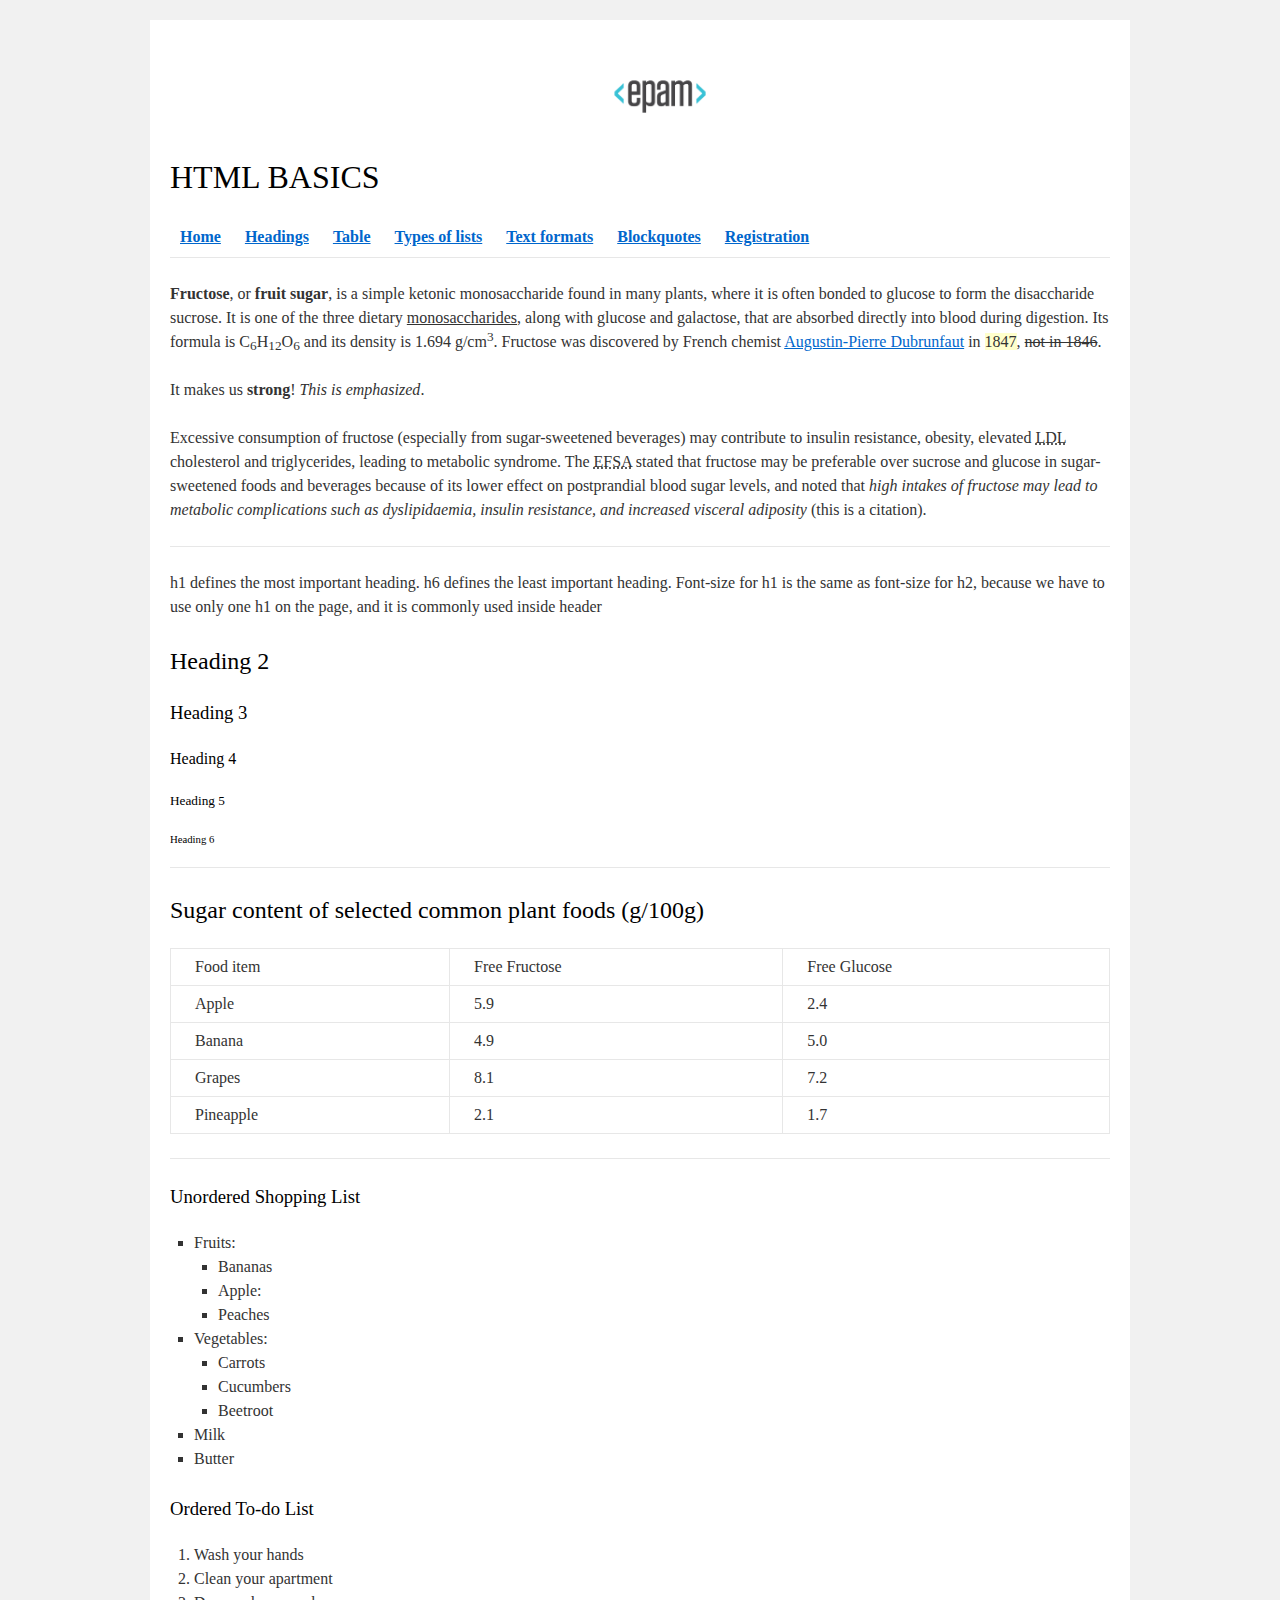
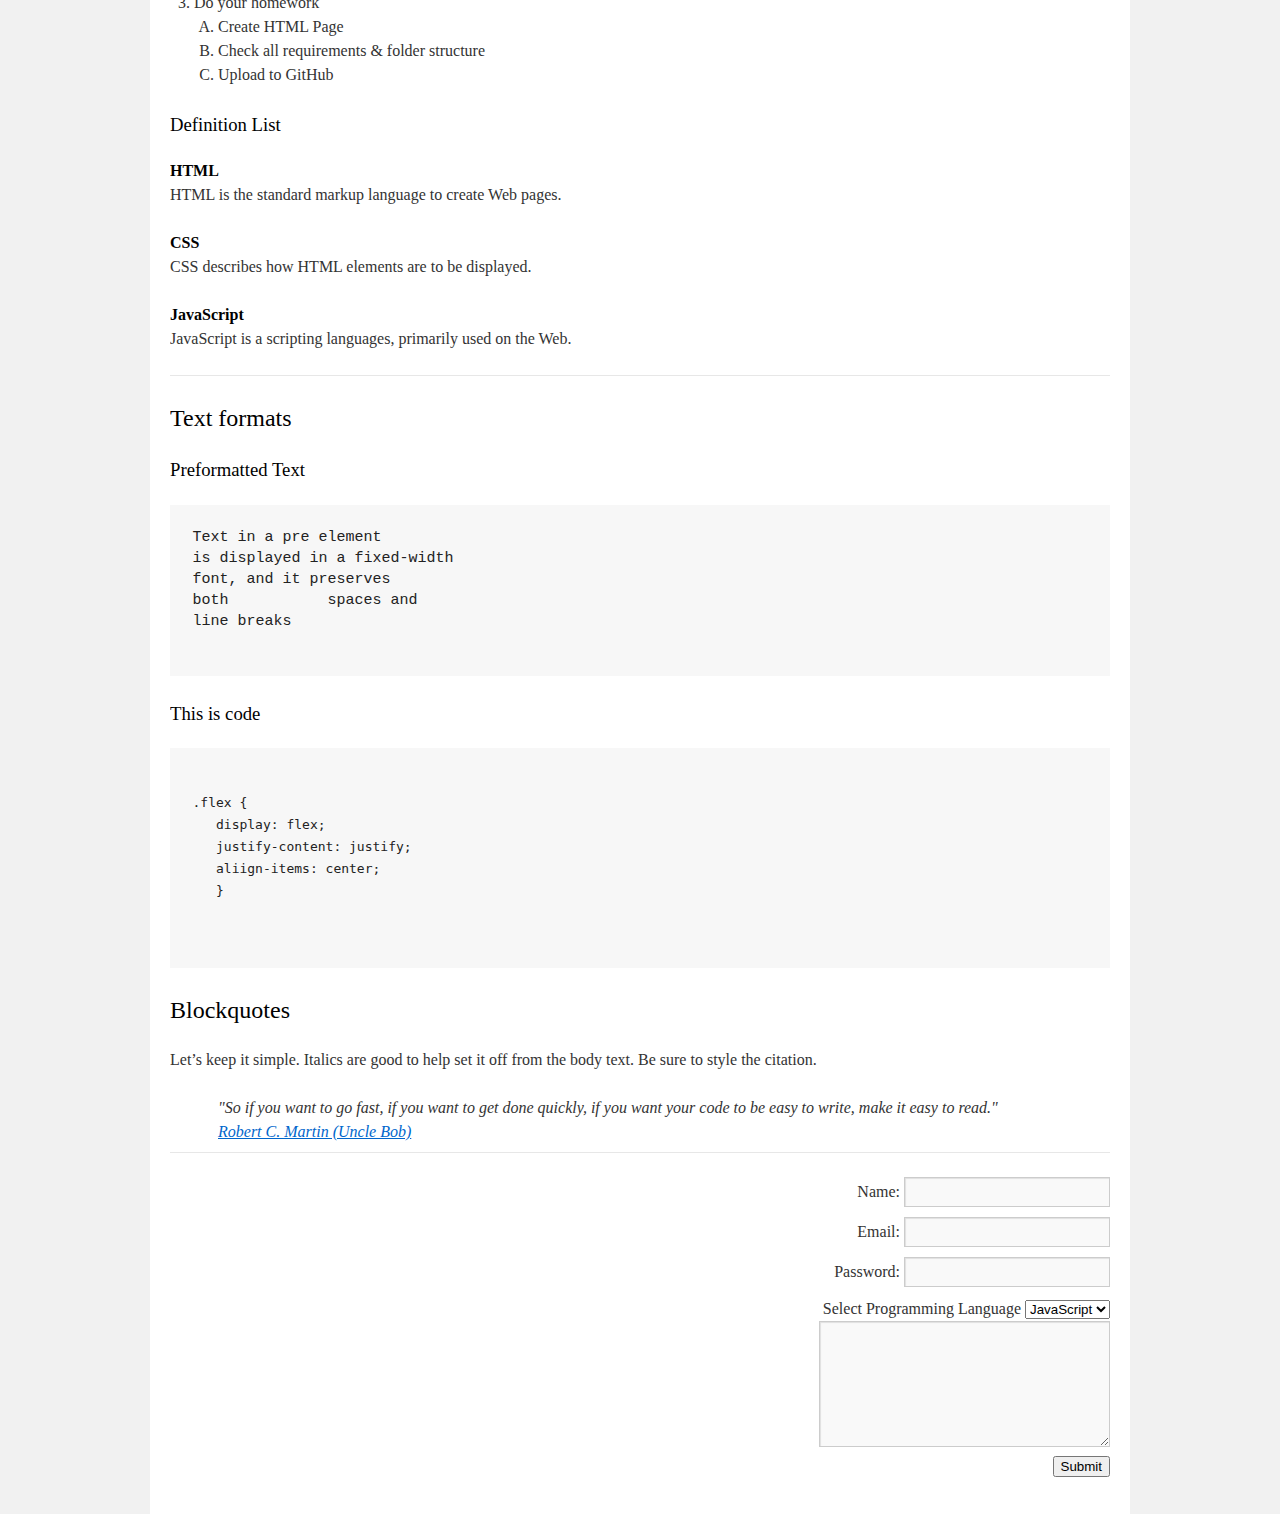
==== FL13_HW1/homework/index.html @ ffb093a8 "Homework 1 was added" ====
<!DOCTYPE html>
<html lang="en">

<head>
  <meta charset="utf-8">
  <title>HTML Basics</title>
  <link rel="stylesheet" href="style.css">
</head>

<body>
  <div id="wrapper">
    <div id="main">
      <div id="container">
        <div id="content" role="main">
         <header>
            <img src="./logo.png" alt="Epam logo" id="main-logo">
            <h1>HTML BASICS</h1>
            <nav>
               <ul></ul>
               <a href="#main-logo"><b>Home</b></a>
               <a href="#headings"><b>Headings</b></a>
               <a href="#table"><b>Table</b></a>
               <a href="#lists-types"><b>Types of lists</b></a>
               <a href="#text-formats"><b>Text formats</b></a>
               <a href="#blockquote"><b>Blockquotes</b></a>
               <a href="#registration"><b>Registration</b></a>
            </nav>
         </header>
         <hr>
         <section>
            <p>
               <strong>Fructose</strong>, or <strong>fruit sugar</strong>, is a simple ketonic monosaccharide found in many plants, where it is often bonded to glucose to form the disaccharide sucrose. It is one of the three dietary <u>monosaccharides</u>, along with glucose and galactose, that are absorbed directly into blood during digestion. Its formula is C<sub>6</sub>H<sub>12</sub>O<sub>6</sub> and its density is 1.694 g/cm<sup>3</sup>. Fructose was discovered by French chemist <a href="https://en.wikipedia.org/wiki/Augustin-Pierre_Dubrunfaut" target="_blank">Augustin-Pierre Dubrunfaut</a> in <ins>1847</ins>, <del>not in 1846</del>.
            </p>
            <p>
               It makes us <strong>strong</strong>! <i>This is emphasized</i>.
            </p>
            <p>
               Excessive consumption of fructose (especially from sugar-sweetened beverages) may contribute to insulin resistance,
               obesity, elevated <abbr title="Low-density lipoprotein">LDL</abbr> cholesterol and triglycerides, leading to metabolic syndrome. The <abbr title="European Food Safety Authority">EFSA</abbr> stated that fructose may be preferable over sucrose and glucose in sugar-sweetened foods and beverages because of its lower effect on postprandial blood sugar levels, and noted that <i>high intakes of fructose may lead to metabolic complications such as dyslipidaemia, insulin resistance, and increased visceral adiposity</i> (this is a citation).
            </p>
         </section>
         <hr>
         <section id="headings">
            <p>
               h1 defines the most important heading. h6 defines the least important heading. Font-size for h1 is the same as font-size for h2, because we have to use only one h1 on the page, and it is commonly used inside header
            </p>
            <h2>Heading 2</h2>
            <h3>Heading 3</h3>
            <h4>Heading 4</h4>
            <h5>Heading 5</h5>
            <h6>Heading 6</h6>
         </section>
         <hr>
         <section id="table">
            <h2>Sugar content of selected common plant foods (g/100g)</h2>
            <table>
               <tr>
                  <td>Food item</td>
                  <td>Free Fructose</td>
                  <td>Free Glucose</td>
               </tr>
               <tr>
                  <td>Apple</td>
                  <td>5.9</td>
                  <td>2.4</td>
               </tr>
               <tr>
                  <td>Banana</td>
                  <td>4.9</td>
                  <td>5.0</td>
               </tr>
               <tr>
                  <td>Grapes</td>
                  <td>8.1</td>
                  <td>7.2</td>
               </tr>
               <tr>
                  <td>Pineapple</td>
                  <td>2.1</td>
                  <td>1.7</td>
               </tr>
            </table>
         </section>
         <hr>
         <section id="lists-types">
            <h3>Unordered Shopping List</h3>
            <ul>
               <li>Fruits:</li>
               <ul>
                  <li>Bananas</li>
                  <li>Apple:</li>
                  <li>Peaches</li>
               </ul>
               <li>Vegetables:</li>
               <ul>
                  <li>Carrots</li>
                  <li>Cucumbers</li>
                  <li>Beetroot</li>
               </ul>
               <li>Milk</li>
               <li>Butter</li>
            </ul>
            <h3>Ordered To-do List</h3>
            <ol>
               <li>Wash your hands</li>
               <li>Clean your apartment</li>
               <li>Do your homework</li>
               <ol>
                  <li>Create HTML Page</li>
                  <li>Check all requirements & folder structure</li>
                  <li>Upload to GitHub</li>
               </ol>
            </ol>
            <h3>Definition List</h3>
            <dl>
               <dt>
                  <dt>HTML</dt>
                  <dd>HTML is the standard markup language to create Web pages.</dd>
               </dt>
               <dt>
                  <dt>CSS</dt>
                  <dd>CSS describes how HTML elements are to be displayed.</dd>
               </dt>
               <dt>
                  <dt>JavaScript</dt>
                  <dd>JavaScript is a scripting languages, primarily used on the Web.</dd>
               </dt>
            </dl>
         </section>
         <hr>
         <section id="text-formats">
            <h2>Text formats</h2>
            <h3>Preformatted Text</h3>
            <pre>
Text in a pre element 
is displayed in a fixed-width 
font, and it preserves
both           spaces and
line breaks
            </pre>
            <h3>This is code</h3>
            <pre>
               <code>
.flex {
   display: flex;
   justify-content: justify;
   aliign-items: center;
   } 
               </code>
            </pre>            
         </section>
         <section id="blockquote">
            <h2>Blockquotes</h2>
            <p>Let’s keep it simple. Italics are good to help set it off from the body text. Be sure to style the citation.</p>
            <blockquote>
               "So if you want to go fast, if you want to get done quickly, if you want your code to be easy to write, make it easy to read."<br>
               <span><a href="https://en.wikipedia.org/wiki/Robert_C._Martin" target="_blank">Robert C. Martin (Uncle Bob)</a></span>
            </blockquote>
         </section>
         <hr>
         <section id="registration">
            <form>
               <fieldset>
                  <label for="">Name:</label>
                  <input type="text">
               </fieldset>
               <fieldset>
                  <label for="">Email:</label>
                  <input type="text">
               </fieldset>
               <fieldset>
                  <label for="">Password:</label>
                  <input type="text">
               </fieldset>            
               <fieldset>
                  <label for="">Select Programming Language</label>
                  <select>
                     <option value="JavaScript">JavaScript</option>
                     <option value=".Net">.Net</option>
                     <option value="Java">Java</option>
                  </select>
               </fieldset> 
               <fieldset>
                  <textarea cols="30" rows="5"></textarea>
               </fieldset>            
               <button>Submit</button>
            </form>
         </section>         
        </div>
      </div>
    </div>
  </div>
</body>

</html>
---- FL13_HW1/homework/style.css ----
html,body,div,span,applet,object,iframe,h1,h2,h3,h4,h5,h6,p,blockquote,pre,a,abbr,acronym,address,big,cite,code,del,dfn,em,font,img,ins,kbd,q,s,samp,small,strike,strong,sub,sup,tt,var,b,u,i,center,dl,dt,dd,ol,ul,li,fieldset,form,label,legend,table,caption,tbody,tfoot,thead,tr,th,td{background:transparent;border:0;margin:0;padding:0;vertical-align:baseline}body{line-height:1}h1,h2,h3,h4,h5,h6{clear:both;font-weight:normal}ol,ul{list-style:none}blockquote{quotes:none}blockquote:before,blockquote:after{content:'';content:none}del{text-decoration:line-through}table{border-collapse:collapse;border-spacing:0}a img{border:0}#container{float:left;margin:0 -240px 0 0;width:100%}#primary,#secondary{float:right;overflow:hidden;width:220px}#secondary{clear:right}#footer{clear:both;width:100%}.one-column #content{margin:0 auto;width:640px}.single-attachment #content{margin:0 auto;width:900px}body,input,textarea,.page-title span,.pingback a.url{font-family:Georgia,"Bitstream Charter",serif}h3#comments-title,h3#reply-title,#access .menu,#access div.menu ul,#cancel-comment-reply-link,.form-allowed-tags,#site-info,#site-title,#wp-calendar,.comment-meta,.comment-body tr th,.comment-body thead th,.entry-content label,.entry-content tr th,.entry-content thead th,.entry-meta,.entry-title,.entry-utility,#respond label,.navigation,.page-title,.pingback p,.reply,.widget-title,.wp-caption-text{font-family:"Helvetica Neue",Arial,Helvetica,"Nimbus Sans L",sans-serif}input[type="submit"]{font-family:"Helvetica Neue",Arial,Helvetica,"Nimbus Sans L",sans-serif}pre{font-family:"Courier 10 Pitch",Courier,monospace}code{font-family:Monaco,Consolas,"Andale Mono","DejaVu Sans Mono",monospace}#access .menu-header,div.menu,#colophon,#branding,#main,#wrapper{margin:0 auto;width:940px}#wrapper{background:#fff;margin-top:20px;padding:0 20px}#footer-widget-area{overflow:hidden}#footer-widget-area .widget-area{float:left;margin-right:20px;width:220px}#footer-widget-area #fourth{margin-right:0}#site-info{float:left;font-size:14px;font-weight:bold;width:700px}#site-generator{float:right;width:220px}body{background:#f1f1f1}body,input,textarea{color:#666;font-size:12px;line-height:18px}hr{background-color:#e7e7e7;border:0;clear:both;height:1px;margin-bottom:18px}p{margin-bottom:18px}ul{list-style:square;margin:0 0 18px 1.5em}ol{list-style:decimal;margin:0 0 18px 1.5em}ol ol{list-style:upper-alpha}ol ol ol{list-style:lower-roman}ol ol ol ol{list-style:lower-alpha}ul ul,ol ol,ul ol,ol ul{margin-bottom:0}dl{margin:0 0 24px 0}dt{font-weight:bold}dd{margin-bottom:18px}strong{font-weight:bold}cite,em,i{font-style:italic}big{font-size:131.25%}ins{background:#ffc;text-decoration:none}blockquote{font-style:italic;padding:0 3em}blockquote cite,blockquote em,blockquote i{font-style:normal}pre{background:#f7f7f7;color:#222;line-height:18px;margin-bottom:18px;overflow:auto;padding:1.5em}abbr,acronym{cursor:help}sup,sub{height:0;line-height:1;position:relative;vertical-align:baseline}sup{bottom:1ex}sub{top:.5ex}small{font-size:smaller}input{margin-bottom:10px}input[type="text"],input[type="password"],input[type="email"],input[type="url"],input[type="number"],textarea{background:#f9f9f9;border:1px solid #ccc;box-shadow:inset 1px 1px 1px rgba(0,0,0,0.1);-moz-box-shadow:inset 1px 1px 1px rgba(0,0,0,0.1);-webkit-box-shadow:inset 1px 1px 1px rgba(0,0,0,0.1);padding:2px}a:link{color:#06c}a:visited{color:#743399}a:active,a:hover{color:#ff4b33}.screen-reader-text{clip:rect(1px,1px,1px,1px);overflow:hidden;position:absolute !important;height:1px;width:1px}#header{padding:30px 0 0 0}#site-title{float:left;font-size:30px;line-height:36px;margin:0 0 18px 0;width:700px}#site-title a{color:#000;font-weight:bold;text-decoration:none}#site-description{color:#000;clear:right;float:right;font-style:italic;margin:15px 0 18px 0;opacity:.65;width:220px}#branding img{border-top:4px solid #000;border-bottom:1px solid #000;display:block;float:left}#access{background:#000;display:block;float:left;margin:0 auto;width:940px}#access .menu-header,div.menu{font-size:13px;margin-left:12px;width:928px}#access .menu-header ul,div.menu ul{list-style:none;margin:0}#access .menu-header li,div.menu li{float:left;position:relative}#access a{color:#aaa;display:block;line-height:38px;padding:0 10px;text-decoration:none}#access ul ul{box-shadow:0 3px 3px rgba(0,0,0,0.2);-moz-box-shadow:0 3px 3px rgba(0,0,0,0.2);-webkit-box-shadow:0 3px 3px rgba(0,0,0,0.2);display:none;position:absolute;top:38px;left:0;float:left;width:180px;z-index:99999}#access ul ul li{min-width:180px}#access ul ul ul{left:100%;top:0}#access ul ul a{background:#333;line-height:1em;padding:10px;width:160px;height:auto}#access li:hover>a,#access ul ul:hover>a{background:#333;color:#fff}#access ul li:hover>ul{display:block}#access ul li.current_page_item>a,#access ul li.current_page_ancestor>a,#access ul li.current-menu-ancestor>a,#access ul li.current-menu-item>a,#access ul li.current-menu-parent>a{color:#fff}* html #access ul li.current_page_item a,* html #access ul li.current_page_ancestor a,* html #access ul li.current-menu-ancestor a,* html #access ul li.current-menu-item a,* html #access ul li.current-menu-parent a,* html #access ul li a:hover{color:#fff}#main{clear:both;overflow:hidden;padding:40px 0 0 0}#content{margin-bottom:36px}#content,#content input,#content textarea{color:#333;font-size:16px;line-height:24px}#content p,#content ul,#content ol,#content dd,#content pre,#content hr{margin-bottom:24px}#content ul ul,#content ol ol,#content ul ol,#content ol ul{margin-bottom:0}#content pre,#content kbd,#content tt,#content var{font-size:15px;line-height:21px}#content code{font-size:13px}#content dt,#content th{color:#000}#content h1,#content h2,#content h3,#content h4,#content h5,#content h6{color:#000;line-height:1.5em;margin:0 0 20px 0}#content table{border:1px solid #e7e7e7;margin:0 -1px 24px 0;text-align:left;width:100%}#content tr th,#content thead th{color:#777;font-size:12px;font-weight:bold;line-height:18px;padding:9px 24px;border-right:1px solid #e7e7e7}#content tr td{border-top:1px solid #e7e7e7;padding:6px 24px;border-right:1px solid #e7e7e7}#content tr.odd td{background:#f2f7fc}.hentry{margin:0 0 48px 0}.home .sticky{background:#f2f7fc;border-top:4px solid #000;margin-left:-20px;margin-right:-20px;padding:18px 20px}.single .hentry{margin:0 0 36px 0}.page-title{color:#000;font-size:14px;font-weight:bold;margin:0 0 36px 0}.page-title span{color:#333;font-size:16px;font-style:italic;font-weight:normal}.page-title a:link,.page-title a:visited{color:#777;text-decoration:none}.page-title a:active,.page-title a:hover{color:#ff4b33}#content .entry-title{color:#000;font-size:21px;font-weight:bold;line-height:1.3em;margin-bottom:0}.entry-title a:link,.entry-title a:visited{color:#000;text-decoration:none}.entry-title a:active,.entry-title a:hover{color:#ff4b33}.entry-meta{color:#777;font-size:12px}.entry-meta abbr,.entry-utility abbr{border:0}.entry-meta abbr:hover,.entry-utility abbr:hover{border-bottom:1px dotted #666}.single-author .by-author{position:absolute !important;clip:rect(1px 1px 1px 1px);clip:rect(1px,1px,1px,1px)}.entry-content,.entry-summary{clear:both;padding:12px 0 0 0}.entry-content .more-link{white-space:nowrap}#content .entry-summary p:last-child{margin-bottom:12px}.entry-content fieldset{border:1px solid #e7e7e7;margin:0 0 24px 0;padding:24px}.entry-content fieldset legend{background:#fff;color:#000;font-weight:bold;padding:0 24px}.entry-content input{margin:0 0 24px 0}.entry-content input.file,.entry-content input.button{margin-right:24px}.entry-content label{color:#777;font-size:12px}.entry-content select{margin:0 0 24px 0}.entry-content sup,.entry-content sub{font-size:10px}.entry-content blockquote.left{float:left;margin-left:0;margin-right:24px;text-align:right;width:33%}.entry-content blockquote.right{float:right;margin-left:24px;margin-right:0;text-align:left;width:33%}.page-link{clear:both;color:#000;font-weight:bold;line-height:48px;word-spacing:.5em}.page-link a:link,.page-link a:visited{background:#f1f1f1;color:#333;font-weight:normal;padding:.5em .75em;text-decoration:none}.home .sticky .page-link a{background:#d9e8f7}.page-link a:active,.page-link a:hover{color:#ff4b33}body.page .edit-link{clear:both;display:block}#entry-author-info{background:#f2f7fc;border-top:4px solid #000;clear:both;font-size:14px;line-height:20px;margin:24px 0;overflow:hidden;padding:18px 20px}#entry-author-info #author-avatar{background:#fff;border:1px solid #e7e7e7;float:left;height:60px;margin:0 -104px 0 0;padding:11px}#entry-author-info #author-description{float:left;margin:0 0 0 104px}#entry-author-info h2{color:#000;font-size:100%;font-weight:bold;margin-bottom:0}.entry-utility{clear:both;color:#777;font-size:12px;line-height:18px}.entry-meta a,.entry-utility a{color:#777}.entry-meta a:hover,.entry-utility a:hover{color:#ff4b33}#content .video-player{padding:0}.format-standard .wp-video,.format-standard .wp-audio-shortcode,.format-audio .wp-audio-shortcode,.format-standard .video-player{margin-bottom:24px}.home #content .format-aside p,.home #content .category-asides p{font-size:14px;line-height:20px;margin-bottom:10px;margin-top:0}.format-gallery .size-thumbnail img,.category-gallery .size-thumbnail img{border:10px solid #f1f1f1;margin-bottom:0}.format-gallery .gallery-thumb,.category-gallery .gallery-thumb{float:left;margin-right:20px;margin-top:-4px}.home #content .format-gallery .entry-utility,.home #content .category-gallery .entry-utility{padding-top:4px}.attachment .entry-content .entry-caption{font-size:140%;margin-top:24px}.attachment .entry-content .nav-previous a:before{content:'\2190\00a0'}.attachment .entry-content .nav-next a:after{content:'\00a0\2192'}#content img.size-auto,#content img.size-full,#content img.size-large,#content img.size-medium,#content .entry-attachment img,#content .widget-container img{max-width:100%;height:auto}#ie8 #content img.size-auto,#ie8 #content img.size-full,#ie8 #content img.size-large,#ie8 #content img.size-medium,#ie8 #content .entry-attachment img{width:auto}.alignleft,img.alignleft{display:inline;float:left;margin-right:24px;margin-top:4px}.alignright,img.alignright{display:inline;float:right;margin-left:24px;margin-top:4px}.aligncenter,img.aligncenter{clear:both;display:block;margin-left:auto;margin-right:auto}img.alignleft,img.alignright,img.aligncenter{margin-bottom:12px}.wp-caption{background:#f1f1f1;line-height:18px;margin-bottom:20px;max-width:100%;padding:4px;text-align:center}.wp-caption img{margin:5px 5px 0;max-width:622px}.wp-caption p.wp-caption-text{color:#777;font-size:12px;margin:5px}.wp-smiley{margin:0}.gallery{margin:0 auto 18px}.gallery .gallery-item{float:left;margin-top:0;text-align:center}.gallery-columns-1 .gallery-item{width:100%}.gallery-columns-2 .gallery-item{width:50%}.gallery-columns-3 .gallery-item{width:33%}.gallery-columns-4 .gallery-item{width:25%}.gallery-columns-5 .gallery-item{width:20%}.gallery-columns-6 .gallery-item{width:16%}.gallery-columns-7 .gallery-item{width:14%}.gallery-columns-8 .gallery-item{width:12%}.gallery-columns-9 .gallery-item{width:11%}.gallery-columns-1 img{max-width:620px}.gallery-columns-2 img{max-width:288px}.gallery-columns-3 img{max-width:177px}.gallery-columns-4 img{max-width:122px}.gallery-columns-5 img{max-width:88px}.gallery-columns-6 img{max-width:66px}.gallery-columns-7 img{max-width:50px}.gallery-columns-8 img{max-width:39px}.gallery-columns-9 img{max-width:29px}.gallery-item img{height:auto}.gallery-columns-2 .attachment-medium{max-width:92%;height:auto}.gallery-columns-4 .attachment-thumbnail{max-width:84%;height:auto}.gallery .gallery-caption{color:#777;font-size:12px;margin:0 0 12px}.gallery dl{margin:0}.gallery img{border:10px solid #f1f1f1}.gallery br+br{display:none}#content .entry-attachment img{display:block;margin:0 auto}.navigation{color:#777;font-size:12px;line-height:18px;overflow:hidden}.navigation a:link,.navigation a:visited{color:#777;text-decoration:none}.navigation a:active,.navigation a:hover{color:#ff4b33}.nav-previous{float:left;width:50%}.nav-next{float:right;text-align:right;width:50%}#nav-above{margin:0 0 18px 0}#nav-above{display:none}.paged #nav-above,.single #nav-above{display:block}#nav-below{margin:-18px 0 0 0}#comments{clear:both}#comments .navigation{padding:0 0 18px 0}h3#comments-title,h3#reply-title{color:#000;font-size:20px;font-weight:bold;margin-bottom:0}h3#comments-title{padding:24px 0}.commentlist{list-style:none;margin:0}.commentlist li.comment{border-bottom:1px solid #e7e7e7;line-height:24px;margin:0 0 24px 0;padding:0 0 0 56px;position:relative}.commentlist li:last-child{border-bottom:0;margin-bottom:0}#comments .comment-body ul,#comments .comment-body ol{margin-bottom:18px}#comments .comment-body p:last-child{margin-bottom:6px}#comments .comment-body blockquote p:last-child{margin-bottom:24px}.commentlist ol{list-style:decimal}.commentlist .avatar{position:absolute;top:4px;left:0}.comment-author cite{color:#000;font-style:normal;font-weight:bold}.comment-author .says{font-style:italic}.comment-meta{font-size:12px;margin:0 0 18px 0}.comment-meta a:link,.comment-meta a:visited{color:#777;text-decoration:none}.comment-meta a:active,.comment-meta a:hover{color:#ff4b33}.commentlist .bypostauthor>div{background:#f2f7fc;border-top:4px solid #000;margin-bottom:10px;padding:10px 0 0 20px}.reply{font-size:12px;padding:0 0 24px 0}.reply a,a.comment-edit-link{color:#777}.reply a:hover,a.comment-edit-link:hover{color:#ff4b33}.commentlist .children{list-style:none;margin:0}.commentlist .children li{border:0;margin:0}.nopassword,.nocomments{display:none}#comments .pingback{border-bottom:1px solid #e7e7e7;margin-bottom:18px;padding-bottom:18px}.commentlist li.comment+li.pingback{margin-top:-6px}#comments .pingback p{color:#777;display:block;font-size:12px;line-height:18px;margin:0}#comments .pingback .url{font-size:13px;font-style:italic}input[type="submit"]{color:#333}form{text-align:right}input{width:200px}#respond{border-top:1px solid #e7e7e7;margin:24px 0;overflow:hidden;position:relative}#respond p{margin:0}#respond .comment-notes{margin-bottom:1em}.form-allowed-tags{line-height:1em}.children #respond{margin:0 48px 0 0}h3#reply-title{margin:18px 0}#comments-list #respond{margin:0 0 18px 0}#comments-list ul #respond{margin:0}#cancel-comment-reply-link{font-size:12px;font-weight:normal;line-height:18px}#respond .required{color:#ff4b33;font-weight:bold}#respond label{color:#777;font-size:12px}#respond input{margin:0 0 9px;width:98%}#respond textarea{width:98%}#respond .form-allowed-tags{color:#777;font-size:12px;line-height:18px}#respond .form-allowed-tags code{font-size:11px}#respond .form-submit{margin:12px 0}#respond .form-submit input{font-size:14px;width:auto}.widget-area ul{list-style:none;margin-left:0}.widget-area ul ul{list-style:square;margin-left:1.3em}.widget-area select{max-width:100%}.widget_search #s{width:60%}.widget_search label{display:none}.widget-container{word-wrap:break-word;-webkit-hyphens:auto;-moz-hyphens:auto;hyphens:auto;margin:0 0 18px 0}.widget-container .wp-caption img{margin:auto}.widget-container.widget_image .wp-caption{width:auto}.widget-container.widget_image .wp-caption img{margin-left:-8px}.widget-title{color:#222;font-size:14px;font-weight:bold}.widget-area a:link,.widget-area a:visited{text-decoration:none}.widget-area a:active,.widget-area a:hover{text-decoration:underline}.widget-area .entry-meta{font-size:11px}#wp_tag_cloud div{line-height:1.6em}#wp-calendar{width:100%}#wp-calendar caption{color:#222;font-size:14px;font-weight:bold;padding-bottom:4px;text-align:left}#wp-calendar thead{font-size:11px}#wp-calendar tbody{color:#aaa}#wp-calendar tbody td{background:#f5f5f5;border:1px solid #fff;padding:3px 0 2px;text-align:center}#wp-calendar tbody .pad{background:0}#wp-calendar tfoot #next{text-align:right}.widget_rss a.rsswidget{color:#000}.widget_rss a.rsswidget:hover{color:#ff4b33}.widget_rss .widget-title img{width:11px;height:11px}#main .widget-area ul{margin-left:0;padding:0 20px 0 0}#main .widget-area ul ul{border:0;margin-left:1.3em;padding:0}#main .widget-container.music-player ul{margin:0}#footer{margin-bottom:20px}#colophon{border-top:4px solid #000;margin-top:-4px;overflow:hidden;padding:18px 0}#site-info{font-weight:bold}#site-info a{color:#000;text-decoration:none}#site-generator{font-style:italic;position:relative}#site-generator a{background:url(images/wordpress.png) center left no-repeat;color:#666;display:inline-block;line-height:16px;padding-left:20px;text-decoration:none}#site-generator a:hover{text-decoration:underline}img#wpstats{display:block;margin:0 auto 10px}pre{-webkit-text-size-adjust:140%}code{-webkit-text-size-adjust:160%}#access,.entry-meta,.entry-utility,.navigation,.widget-area{-webkit-text-size-adjust:120%}#site-description{-webkit-text-size-adjust:none}@media print{body{background:none !important}#wrapper{clear:both !important;display:block !important;float:none !important;position:relative !important}#header{border-bottom:2pt solid #000;padding-bottom:18pt}#colophon{border-top:2pt solid #000}#site-title,#site-description{float:none;line-height:1.4em;margin:0;padding:0}#site-title{font-size:13pt}.entry-content{font-size:14pt;line-height:1.6em}.entry-title{font-size:21pt}#access,#branding img,#respond,.comment-edit-link,.edit-link,.navigation,.page-link,.widget-area{display:none !important}#container,#header,#footer{margin:0;width:100%}#content,.one-column #content{margin:24pt 0 0;width:100%}.wp-caption p{font-size:11pt}#site-info,#site-generator{float:none;width:auto}#colophon{width:auto}img#wpstats{display:none}#site-generator a{margin:0;padding:0}#entry-author-info{border:1px solid #e7e7e7}#main{display:inline}.home .sticky{border:0}}img{width:140px;vertical-align:middle;display:block;margin:0 auto;margin-left:calc(50% - 50px);margin-bottom:20px}nav>a{padding:10px;color:#0279c1}nav>a b:hover{color:#00527a}nav>a:visited{color:#0279c1}article{padding-left:10px}footer{margin-top:20px;padding:40px 20px;text-align:center;background:#3333}
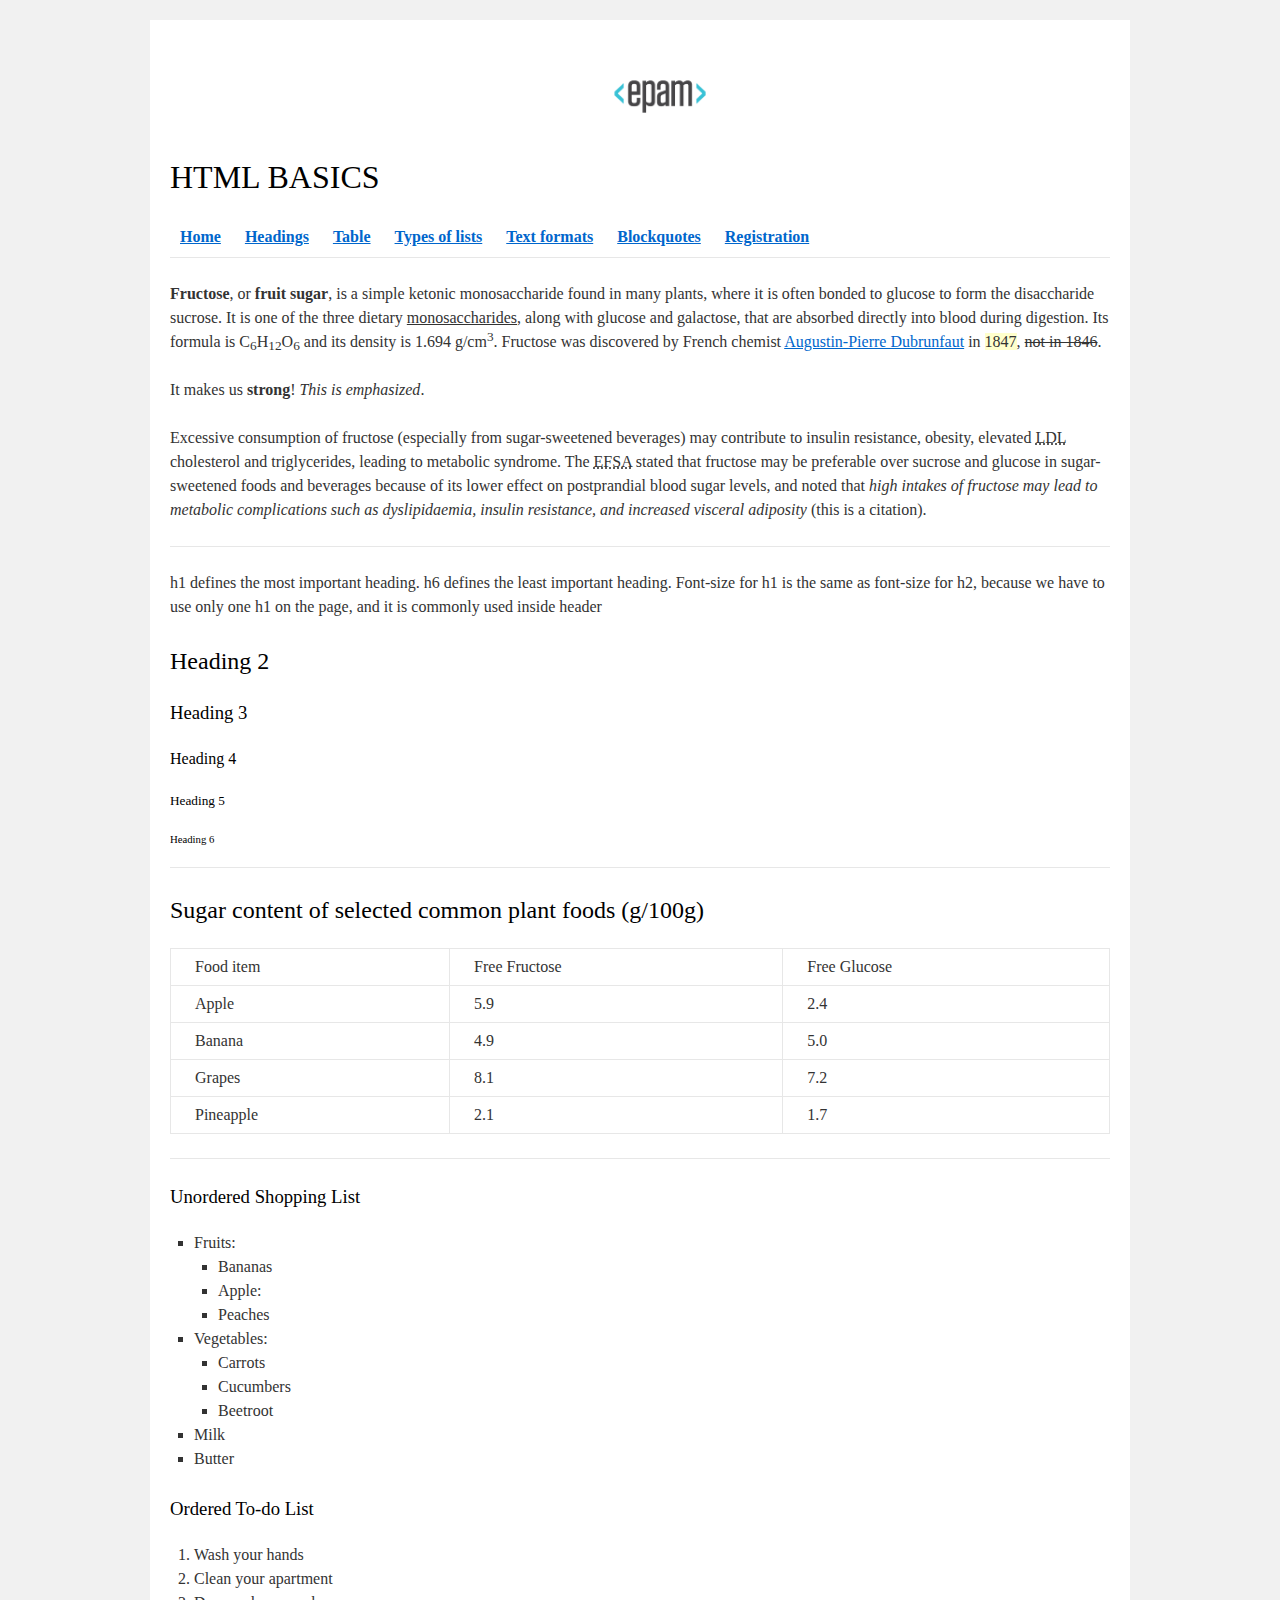
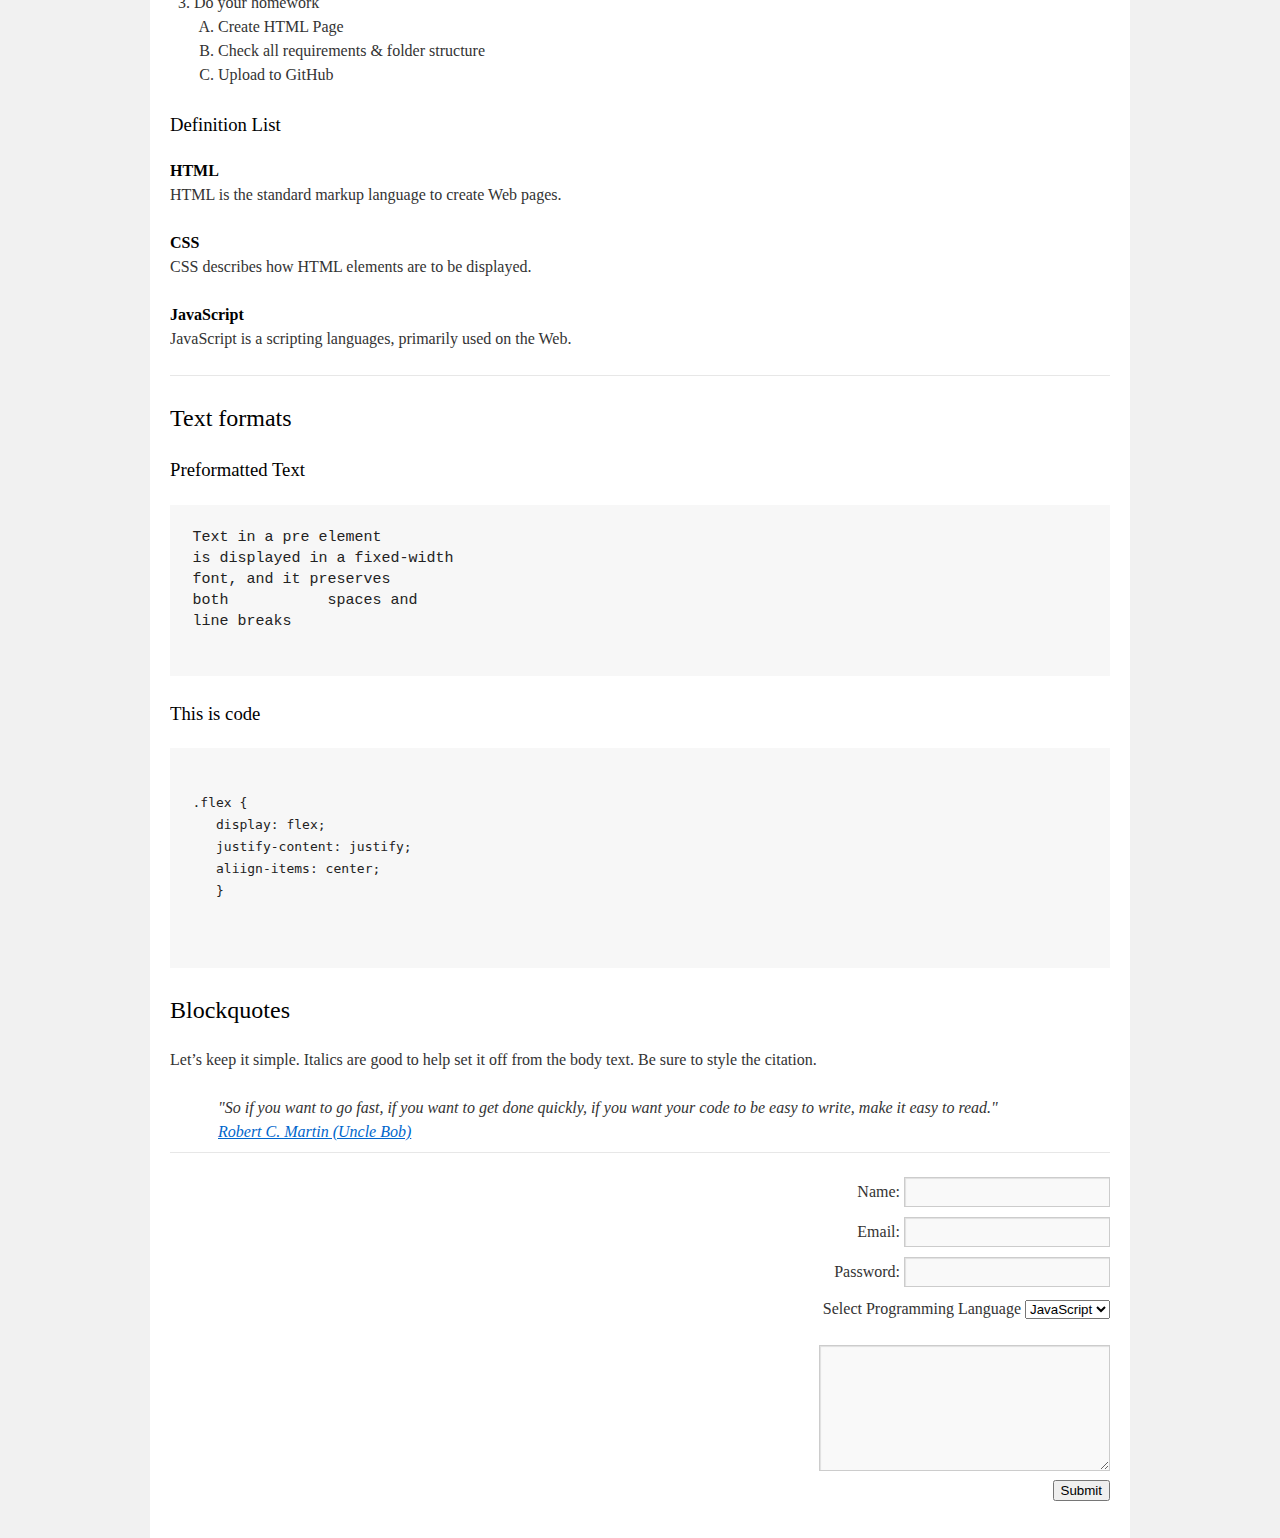
==== commit 0bcfa02d: "Errors fixed" ====
--- a/FL13_HW1/homework/index.html
+++ b/FL13_HW1/homework/index.html
@@ -27,7 +27,7 @@
             </nav>
          </header>
          <hr>
-         <section>
+         <div>
             <p>
                <strong>Fructose</strong>, or <strong>fruit sugar</strong>, is a simple ketonic monosaccharide found in many plants, where it is often bonded to glucose to form the disaccharide sucrose. It is one of the three dietary <u>monosaccharides</u>, along with glucose and galactose, that are absorbed directly into blood during digestion. Its formula is C<sub>6</sub>H<sub>12</sub>O<sub>6</sub> and its density is 1.694 g/cm<sup>3</sup>. Fructose was discovered by French chemist <a href="https://en.wikipedia.org/wiki/Augustin-Pierre_Dubrunfaut" target="_blank">Augustin-Pierre Dubrunfaut</a> in <ins>1847</ins>, <del>not in 1846</del>.
             </p>
@@ -38,7 +38,7 @@
                Excessive consumption of fructose (especially from sugar-sweetened beverages) may contribute to insulin resistance,
                obesity, elevated <abbr title="Low-density lipoprotein">LDL</abbr> cholesterol and triglycerides, leading to metabolic syndrome. The <abbr title="European Food Safety Authority">EFSA</abbr> stated that fructose may be preferable over sucrose and glucose in sugar-sweetened foods and beverages because of its lower effect on postprandial blood sugar levels, and noted that <i>high intakes of fructose may lead to metabolic complications such as dyslipidaemia, insulin resistance, and increased visceral adiposity</i> (this is a citation).
             </p>
-         </section>
+         </div>
          <hr>
          <section id="headings">
             <p>
@@ -85,18 +85,22 @@
          <section id="lists-types">
             <h3>Unordered Shopping List</h3>
             <ul>
-               <li>Fruits:</li>
-               <ul>
-                  <li>Bananas</li>
-                  <li>Apple:</li>
-                  <li>Peaches</li>
-               </ul>
-               <li>Vegetables:</li>
-               <ul>
-                  <li>Carrots</li>
-                  <li>Cucumbers</li>
-                  <li>Beetroot</li>
-               </ul>
+               <li>
+                  Fruits:
+                  <ul>
+                     <li>Bananas</li>
+                     <li>Apple:</li>
+                     <li>Peaches</li>
+                  </ul>
+               </li>
+               
+               <li>Vegetables:
+                  <ul>
+                     <li>Carrots</li>
+                     <li>Cucumbers</li>
+                     <li>Beetroot</li>
+                  </ul>
+               </li>
                <li>Milk</li>
                <li>Butter</li>
             </ul>
@@ -104,27 +108,24 @@
             <ol>
                <li>Wash your hands</li>
                <li>Clean your apartment</li>
-               <li>Do your homework</li>
-               <ol>
-                  <li>Create HTML Page</li>
-                  <li>Check all requirements & folder structure</li>
-                  <li>Upload to GitHub</li>
-               </ol>
+               <li>Do your homework
+                  <ol>
+                     <li>Create HTML Page</li>
+                     <li>Check all requirements & folder structure</li>
+                     <li>Upload to GitHub</li>
+                  </ol>
+               </li>
             </ol>
             <h3>Definition List</h3>
             <dl>
-               <dt>
-                  <dt>HTML</dt>
-                  <dd>HTML is the standard markup language to create Web pages.</dd>
-               </dt>
-               <dt>
-                  <dt>CSS</dt>
-                  <dd>CSS describes how HTML elements are to be displayed.</dd>
-               </dt>
-               <dt>
-                  <dt>JavaScript</dt>
-                  <dd>JavaScript is a scripting languages, primarily used on the Web.</dd>
-               </dt>
+               <dt>HTML</dt>
+               <dd>HTML is the standard markup language to create Web pages.</dd>
+
+               <dt>CSS</dt>
+               <dd>CSS describes how HTML elements are to be displayed.</dd>
+
+               <dt>JavaScript</dt>
+               <dd>JavaScript is a scripting languages, primarily used on the Web.</dd>
             </dl>
          </section>
          <hr>
@@ -158,34 +159,35 @@
             </blockquote>
          </section>
          <hr>
-         <section id="registration">
+         <div id="registration">
             <form>
                <fieldset>
-                  <label for="">Name:</label>
+                  <label>Name:</label>
                   <input type="text">
                </fieldset>
                <fieldset>
-                  <label for="">Email:</label>
+                  <label>Email:</label>
                   <input type="text">
                </fieldset>
                <fieldset>
-                  <label for="">Password:</label>
+                  <label>Password:</label>
                   <input type="text">
                </fieldset>            
                <fieldset>
-                  <label for="">Select Programming Language</label>
+                  <label>Select Programming Language</label>
                   <select>
                      <option value="JavaScript">JavaScript</option>
                      <option value=".Net">.Net</option>
                      <option value="Java">Java</option>
                   </select>
                </fieldset> 
+               <br>
                <fieldset>
                   <textarea cols="30" rows="5"></textarea>
                </fieldset>            
                <button>Submit</button>
             </form>
-         </section>         
+         </div>         
         </div>
       </div>
     </div>
